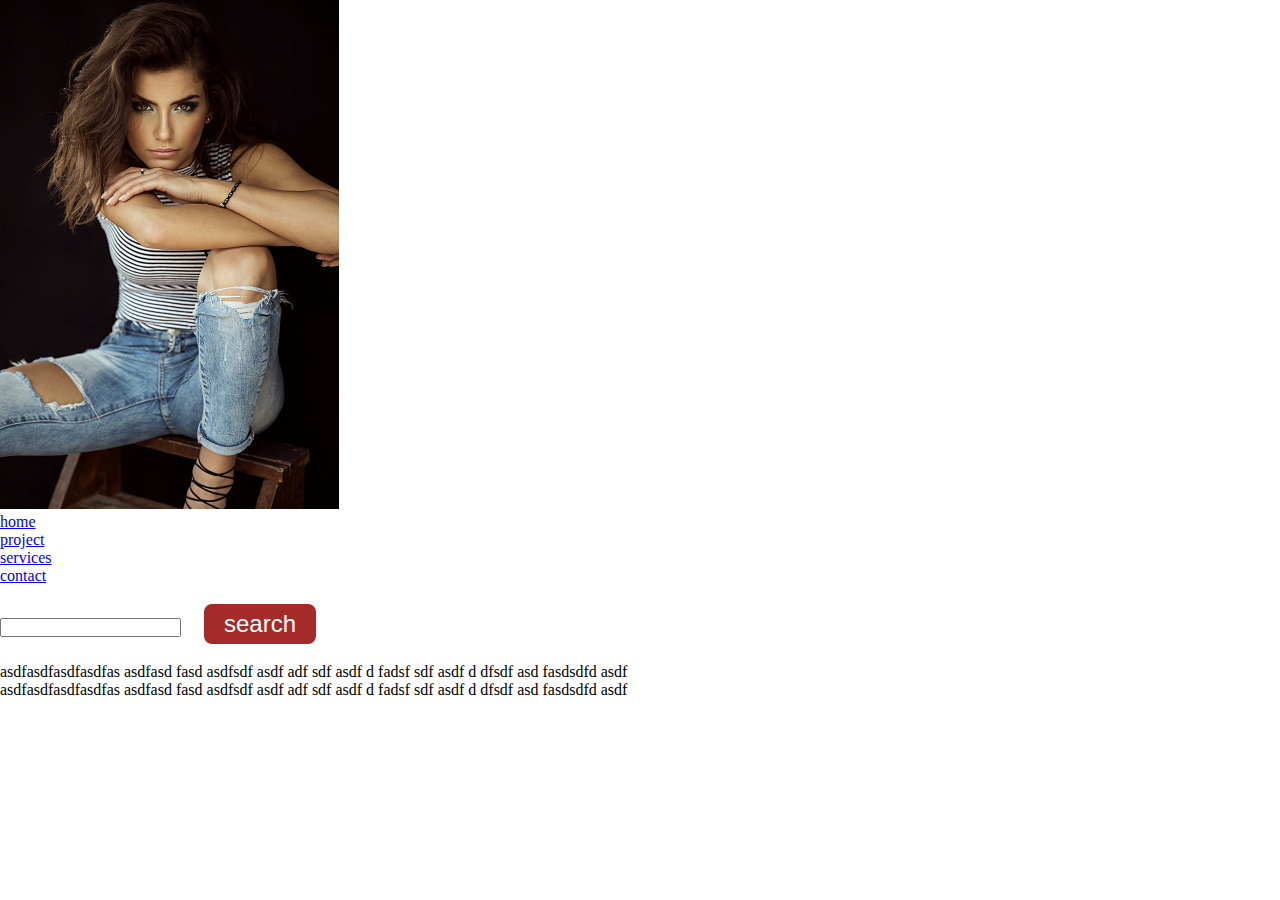
==== practice.html @ 59169cec "made responsive" ====
<!DOCTYPE html>
<html lang="en">
<head>
    
    <meta charset="UTF-8">
    <meta http-equiv="X-UA-Compatible" content="IE=edge">
    <meta name="viewport" content="width=device-width, initial-scale=1.0">
    <link rel="stylesheet" href="css/style.css">
    <title>Insta Portfolio</title>


</head>
<body>
 <nav class="navbar">
    <ul class="nav-list">
      <div class="logo"><img src="images/insta.jpg" alt="logo"></div>
      
      <li class="list"><a href="#home">home</a></li>
      <li class="list"><a href="#project">project</a></li>
      <li class="list"><a href="#services">services</a></li>
      <li class="list"><a href="#contac">contact</a></li>
     

    </ul>
    <div class="rightnav">

      <input type="text" name="search" id="search">
      <button class="btn btn-sm">search</button>
    </div>
  </nav>
  <section class="background firstSection"></section>
  <div class="box-main">
   <div class="firstHalf">
     <p class="text-big">
       asdfasdfasdfasdfas asdfasd fasd asdfsdf asdf adf sdf asdf d fadsf
       sdf asdf d dfsdf
        asd fasdsdfd
         asdf 
     </p>
     <p class="text-small">
      asdfasdfasdfasdfas asdfasd fasd asdfsdf asdf adf sdf asdf d fadsf
      sdf asdf d dfsdf
       asd fasdsdfd
        asdf 
    </p>
    <div class="secondHalf"></div>
     </div>
  </div>

  </section>
  
  
  
  
    
</body>
</html>
---- css/style.css ----
/* CSS Reset */
*{
    margin: 0;
    padding: 0;
}

html{
    scroll-behavior: smooth;
}

/* CSS Variables */
:root{
    --navbar-height: 59px;
}

/* Navigation Bar */
#navbar{
    display: flex;
    align-items: center;
    position: sticky;
    top: 0px;
}

#navbar::before{
    content: "";
    background-color: black;
    position: absolute;
    top:0px;
    left:0px;
    height: 100%;
    width:100%;
    z-index: -1;
    opacity: 0.7;
}

/* Navigation Bar: Logo and Image */
#logo{
    margin: 10px 34px;
}

#logo img{
    height: 59px;
    margin: 3px 6px;
}


/* Navigation Bar: List Styling */

#navbar ul{
    display: flex;
    font-family: 'Baloo Bhai', cursive;
}

#navbar ul li{ 
    list-style: none;
    font-size: 1.3rem;
}

#navbar ul li a{
    color: white;
    display: block;
    padding: 3px 22px;
    border-radius: 20px;
    text-decoration: none;
}

#navbar ul li a:hover{
    color: black;
    background-color: white;
}

/* Home Section */
#home{
    display: flex;
    flex-direction: column;
    padding:3px 200px;
    height: 550px;
    justify-content: center;
    align-items: center;
}

#home::before{ 
    content: "";
    position: absolute;
    background: url('../4.jpg') no-repeat center center/cover;
    height: 642px;
    top:0px;
    left:0px;
    width: 100%;
    z-index: -1;
    opacity:0.89;
}

#home h1{
    color:white;
    text-align: center;
    font-family: 'Bree Serif', serif;
}

#home p{
    color:white;
    text-align: center;
    font-size: 1.5rem;
    font-family: 'Bree Serif', serif;
}
/* Services Section */
#services{
    margin: 34px;
    display: flex;
}
#services .box{ 
    border: 2px solid brown;
    padding: 34px;
    margin: 2px 55px;
    border-radius: 28px;
    background: #f2f2f2;
    margin-bottom: 20px;
}

#services .box img{ 
   height: 160px;
   margin: auto;
   display: block;
}

#services .box p{
    font-family: 'Bree Serif', serif;

} 

/* Clients Section */
#client-section{ 
    position: relative;
}

#client-section::before{
 content: "";
 position: absolute;
 background: url('../4.jpg');
 width: 100%;
 height: 100%;
 z-index: -1;
 opacity: 0.3;
}

#clients{
    display: flex;
    justify-content: center;
    align-items: center;
}

.client-item{
    padding: 34px;
}

#clients img{
    height: 124px;
}


/* Contact Section */
#contact{
    position: relative;
}
#contact::before{
    content: "";
    position: absolute;
    width: 100%;
    height: 100%;
    z-index: -1;
    opacity: 0.7;
    background: url('../contact.jpg') no-repeat center center/cover;

}
#contact-box{
    display: flex;
    justify-content: center;
    align-items: center;
    padding-bottom: 34px;
}
#contact-box input, 
#contact-box textarea{
    width: 100%;
    padding: 0.5rem;
    border-radius: 9px;
    font-size: 1.1rem;
} 

#contact-box form{
    width: 40%;
}

#contact-box label{
   font-size: 1.3rem;
   font-family: 'Bree Serif', serif;

}


footer{
    background: black;
    color: white;
    padding: 9px 20px;
}

/* Utility Classes */
.h-primary{
    font-family: 'Bree Serif', serif;
    font-size: 3.8rem;
    padding: 12px;
}

.h-secondary{
    font-family: 'Bree Serif', serif;
    font-size: 2.3rem;
    padding: 12px;
}

.btn{
    padding: 6px 20px;
    border: 2px solid white;
    background-color: brown;
    color: white;
    margin: 17px;
    font-size: 1.5rem;
    border-radius: 10px;
    cursor:pointer;
}

.center{
    text-align: center;
}
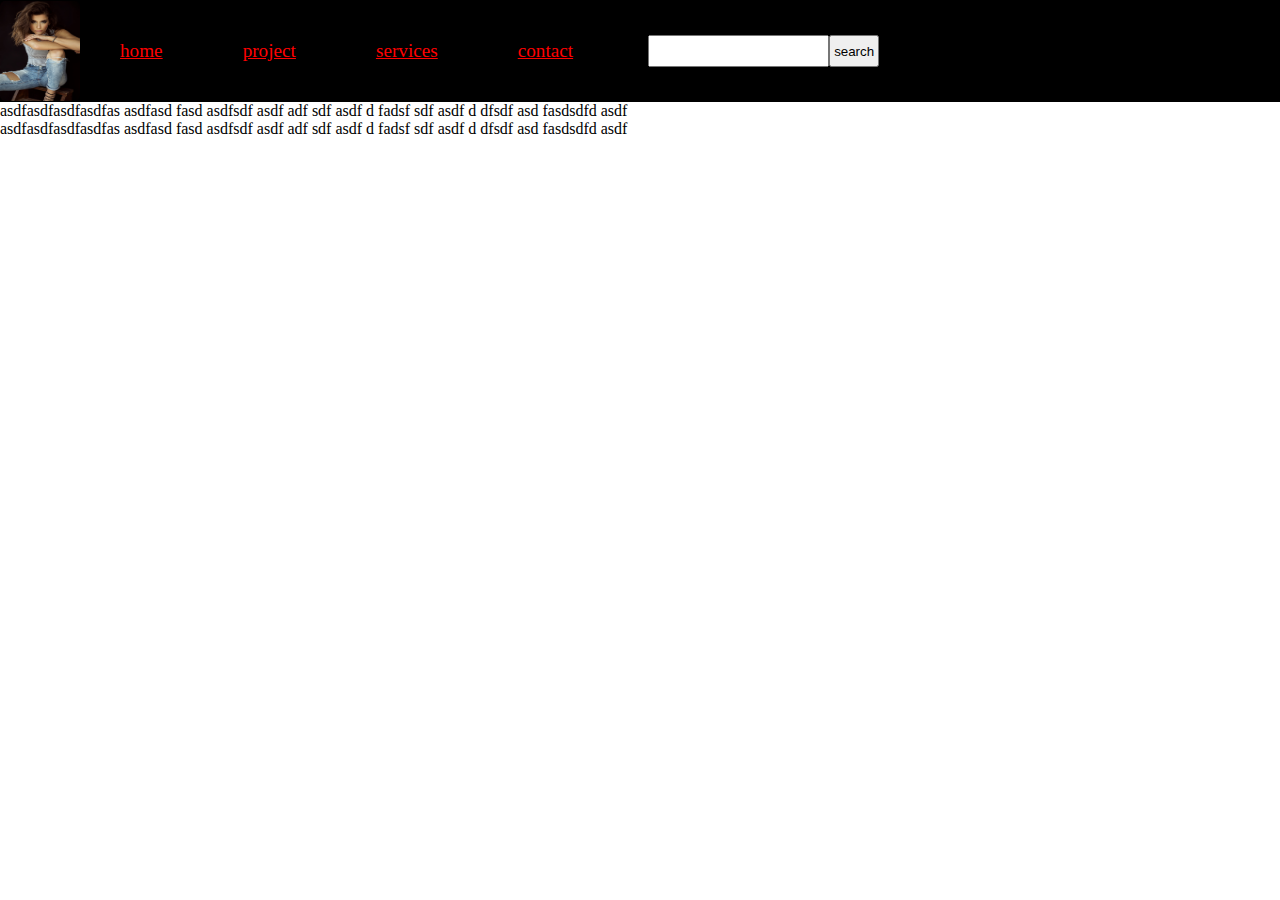
==== commit 876248d9: "changed the content" ====
--- a/practice.html
+++ b/practice.html
@@ -5,7 +5,7 @@
     <meta charset="UTF-8">
     <meta http-equiv="X-UA-Compatible" content="IE=edge">
     <meta name="viewport" content="width=device-width, initial-scale=1.0">
-    <link rel="stylesheet" href="css/style.css">
+    <link rel="stylesheet" href="praccss/style.css">
     <title>Insta Portfolio</title>
 
 
--- a/praccss/style.css
+++ b/praccss/style.css
@@ -0,0 +1,73 @@
+*{
+    margin:0;
+    padding:0;
+}
+
+.navbar
+{
+ display:flex;
+ 
+    
+}
+.nav-list
+{ 
+  width:50%;
+  background-color:black;
+  display: flex;
+  
+  
+}
+
+.nav-list li{
+  background-color:black;
+  
+  list-style: none;
+  padding:10px;
+  align-content: center;
+  text-decoration-color: aliceblue;
+  display:flex;
+
+}
+.nav-list li a 
+{
+  color:red;
+  padding:30px;
+  font-size: larger;
+  
+  
+}
+
+
+.rightnav
+{   
+    
+    width: 50%;
+    text-align: right;
+    display:flex;
+    background-color: black;
+    justify-content: left;
+    padding:35px;
+}
+
+.logo
+{ 
+  width:80px;
+  display:flex;
+  justify-content:center;
+  align-items:center;
+  
+  
+}
+.logo img{
+  width:100px;
+  height:100px;
+
+  border: 5px white;
+  border-radius: 5px;
+  
+  
+}
+ .btn
+ {
+   width: 50px;
+ }
